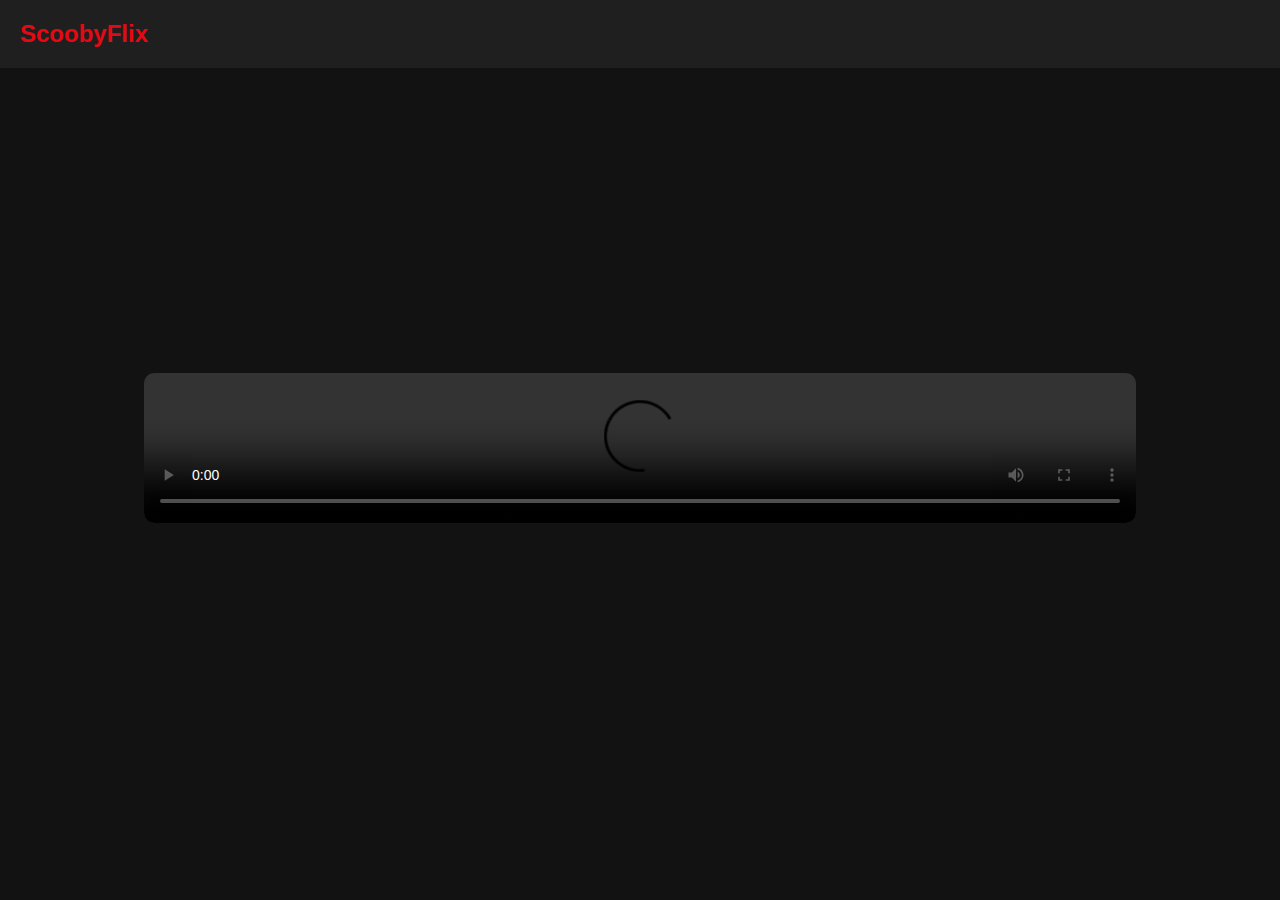
==== play.html @ e247f513 "commit inicial" ====
<!DOCTYPE html>
<html lang="pt-BR">
<head>
    <meta charset="UTF-8">
    <meta name="viewport" content="width=device-width, initial-scale=1.0">
    <title>Reproduzir Filme</title>
    <link rel="stylesheet" href="style.css">
</head>
<body>
    <header>
        <div class="logo">ScoobyFlix</div>
    </header>

    <main>
        <div class="video-container">
            <video controls>
                <source src="videos/movie1.mp4" type="video/mp4">
                Seu navegador não suporta a reprodução de vídeos.
            </video>
        </div>
    </main>
</body>
</html>
---- style.css ----
body {
    font-family: 'Roboto', sans-serif;
    margin: 0;
    padding: 0;
    background-color: #121212;
    color: #E50914;
}

header {
    display: flex;
    justify-content: space-between;
    align-items: center;
    padding: 20px;
    background-color: #1f1f1f;
}

.logo {
    font-size: 24px;
    font-weight: bold;
}

.search-bar {
    display: flex;
    align-items: center;
}

.search-bar input {
    padding: 10px;
    border: none;
    border-radius: 4px;
    outline: none;
}

.search-bar button {
    padding: 10px;
    border: none;
    background-color: #E50914;
    color: #ffffff;
    border-radius: 4px;
    cursor: pointer;
    margin-left: 10px;
}

.user-icon img {
    width: 40px;
    height: 40px;
    border-radius: 50%;
}

main {
    padding: 20px;
}

.movie-gallery {
    display: flex;
    flex-wrap: wrap;
    gap: 20px;
}

.movie-item {
    text-align: center;
    font-family: 'Courier New', Courier, monospace;
    color:#E50914
}

.movie-item img {
    width: 130px;
    height: 200px;
    object-fit: cover;
    border-radius: 10px;
    transition: transform 0.3s ease;
}

.movie-item img:hover {
    transform: scale(1.05);
}

.video-container {
    display: flex;
    justify-content: center;
    align-items: center;
    height: 80vh;
}

video {
    width: 80%;
    border-radius: 10px;
}

.titulo{
    color: rgb(255, 255, 255);
    text-decoration: none;
}
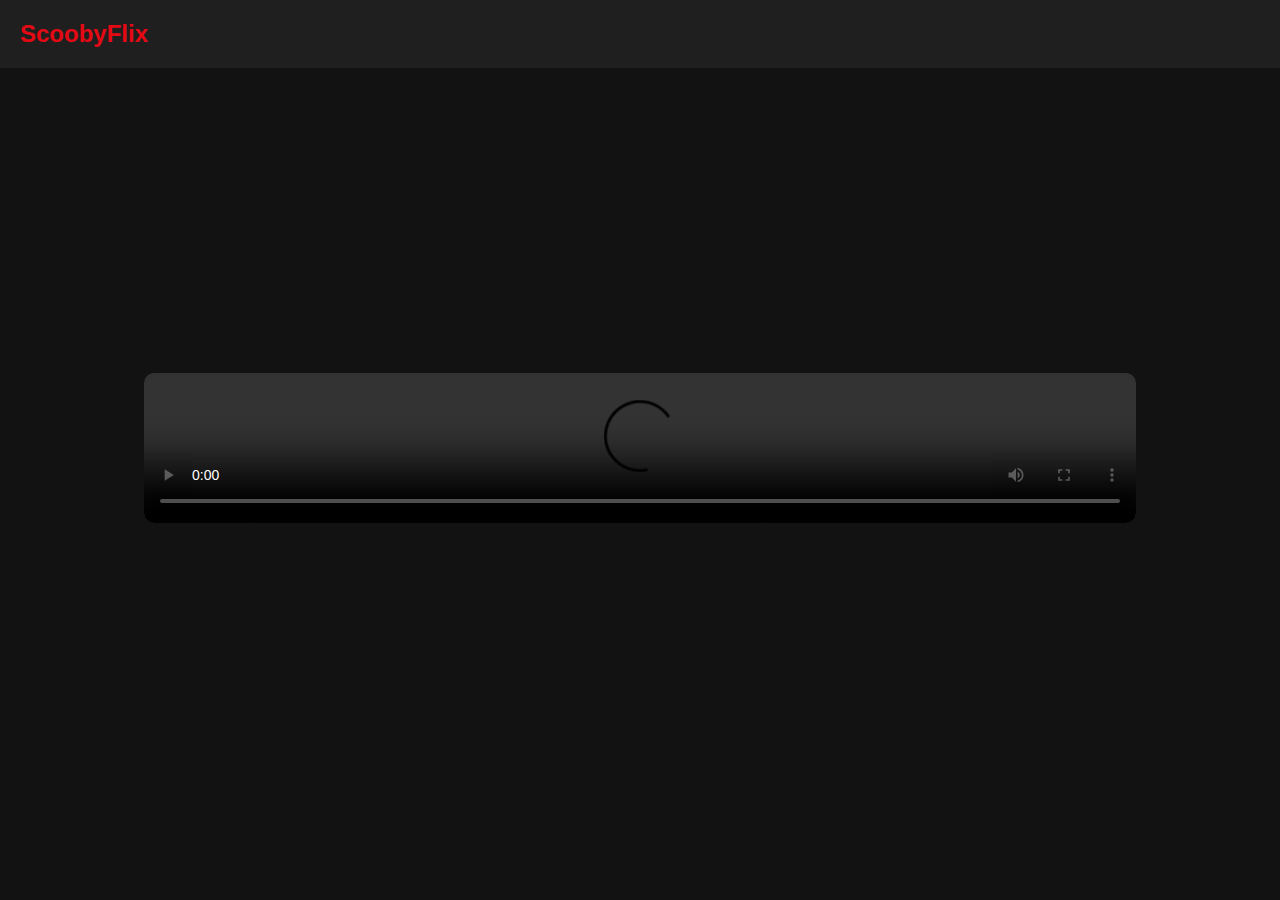
==== commit 95ef4f24: "codigo play html revisado" ====
--- a/play.html
+++ b/play.html
@@ -14,7 +14,7 @@
     <main>
         <div class="video-container">
             <video controls>
-                <source src="videos/movie1.mp4" type="video/mp4">
+                <source src="videos/movie.mp4" type="video/mp4">
                 Seu navegador não suporta a reprodução de vídeos.
             </video>
         </div>
